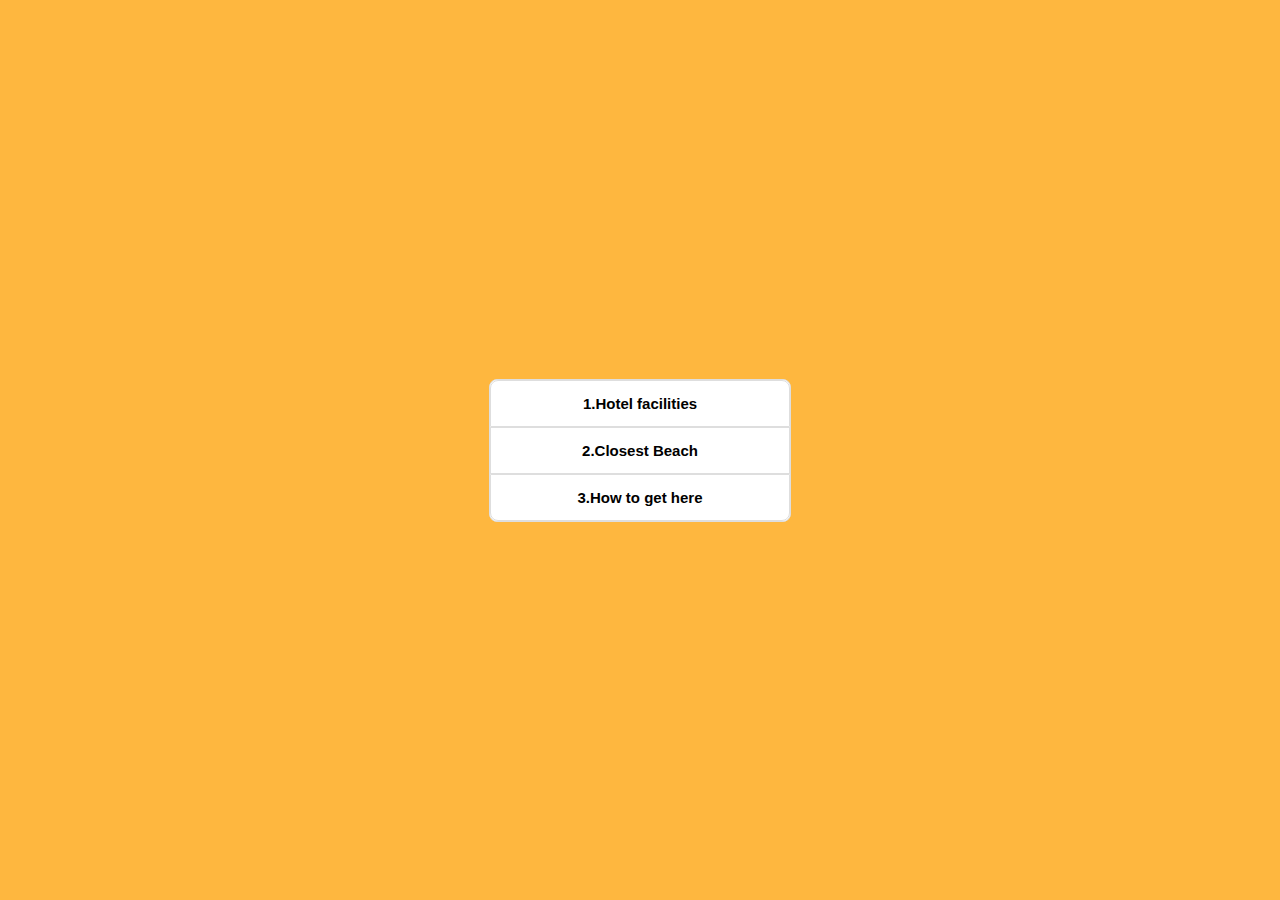
==== 3-bosqich/accardion/index.html @ 3db7e440 "first commit" ====
<!DOCTYPE html>
<html lang="en">

<head>
  <meta charset="UTF-8">
  <meta http-equiv="X-UA-Compatible" content="IE=edge">
  <meta name="viewport" content="width=device-width, initial-scale=1.0">
  <title>Document</title>
  <link rel="stylesheet" href="./style/style.css">
</head>

<body>
  <div class="wrapper">
    <div class="form">
      <button class="hotel">
        <h1>1.Hotel facilities</h1>
        <div class="hotel_comment close">
          <p>We have got everything you need covered, from haidryer to <br> ski storage at the
            lobby. Donot worry about that
          </p>
        </div>

      </button>
      <button class="beach">
        <h1>2.Closest Beach</h1>
        <p class="beach_comment close">We have got no real beach anywhere closely to our hotel. There are mountains
          though!
        </p>
      </button>
      <button class="here">
        <h1>3.How to get here</h1>
        <p class="hotel_comment close">By plain, you silly
        </p>
      </button>
    </div>
  </div>

  <script src="./app.js"></script>
</body>

</html>
---- 3-bosqich/accardion/style/style.css ----
* {
  margin: 0;
  padding: 0;
  box-sizing: border-box;
}
html,
body {
  width: 100%;
  height: 100%;
}
a {
  text-decoration: none;
}
ol,
ul,
li {
  list-style: none;
}
button {
  cursor: pointer;
}
.wrapper {
  width: 100%;
  height: 100%;
  display: flex;
  justify-content: center;
  align-items: center;
  background-color: #feb73f;
}
.form {
  border: 1px solid #dedede;
  background-color: #fff;
  border-radius: 8px;
  display: flex;
  flex-direction: column;
}
.hotel,
.beach,
.here {
  width: 300px;
  padding: 14px;
  border: 1px solid #dedede;
  background-color: #fff;
}
.here {
  border-bottom-left-radius: 8px;
  border-bottom-right-radius: 8px;
}
.hotel {
  border-top-left-radius: 8px;
  border-top-right-radius: 8px;
}
.hotel h1,
.beach h1,
.here h1 {
  font-size: 15px;
}
.hotel_comment {
  border: none;
  font-size: 15px;
  display: block;
}
.close {
  display: none;
}
.active {
  width: 350px;
  padding: 14px 20px;
}
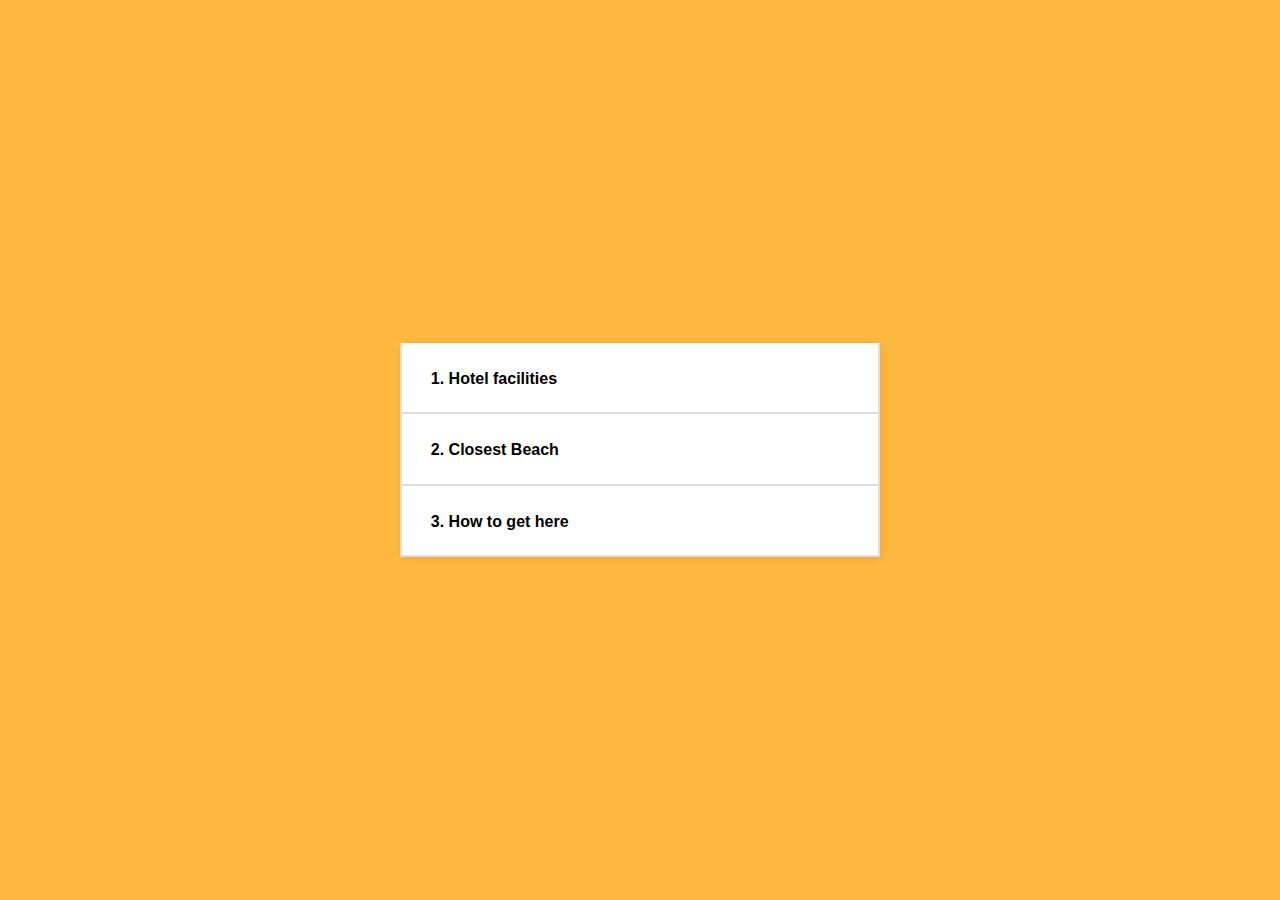
==== commit 232161ab: "second commit" ====
--- a/3-bosqich/accardion/index.html
+++ b/3-bosqich/accardion/index.html
@@ -3,38 +3,30 @@
 
 <head>
   <meta charset="UTF-8">
-  <meta http-equiv="X-UA-Compatible" content="IE=edge">
   <meta name="viewport" content="width=device-width, initial-scale=1.0">
-  <title>Document</title>
-  <link rel="stylesheet" href="./style/style.css">
+  <title>Accordion</title>
+  <link rel="stylesheet" href="./style.css">
 </head>
 
 <body>
-  <div class="wrapper">
-    <div class="form">
-      <button class="hotel">
-        <h1>1.Hotel facilities</h1>
-        <div class="hotel_comment close">
-          <p>We have got everything you need covered, from haidryer to <br> ski storage at the
-            lobby. Donot worry about that
-          </p>
-        </div>
-
-      </button>
-      <button class="beach">
-        <h1>2.Closest Beach</h1>
-        <p class="beach_comment close">We have got no real beach anywhere closely to our hotel. There are mountains
-          though!
+  <div class="container">
+    <ul>
+      <li class="step">
+        <p class="title">1. Hotel facilities</p>
+        <p class="description">We've got everything you need covered, from haidryer to ski storage at the lobby. Don't
+          worry about that!</p>
+      </li>
+      <li class="step">
+        <p class="title">2. Closest Beach</p>
+        <p class="description">We've got no real beach anywhere closely to our hotel.<br />There are mountains though!
         </p>
-      </button>
-      <button class="here">
-        <h1>3.How to get here</h1>
-        <p class="hotel_comment close">By plain, you silly
-        </p>
-      </button>
-    </div>
+      </li>
+      <li class="step">
+        <p class="title">3. How to get here</p>
+        <p class="description">By plain, you silly</p>
+      </li>
+    </ul>
   </div>
-
   <script src="./app.js"></script>
 </body>
 
--- a/3-bosqich/accardion/style.css
+++ b/3-bosqich/accardion/style.css
@@ -0,0 +1,71 @@
+
+
+* {
+    margin: 0;
+    padding: 0;
+    box-sizing: border-box;
+    font-family: sans-serif;
+}
+
+
+
+body {
+    height: 100vh;
+    display: flex;
+    align-items: center;
+    justify-content: center;
+    background: #FEB73F;
+    padding: 0 2rem;
+}
+
+.container {
+    background: #fff;
+    box-shadow: 2px 2px 10px rgba(0,0,0,.07);
+    max-width: 480px;
+    width: 100%;
+    border-radius: 6px;
+}
+
+ul {
+    display: flex;
+    flex-direction: column;
+    align-items: center;
+    justify-content: center;
+}
+
+.step {
+    overflow: hidden;
+    list-style: none;
+    padding: 0 1.8rem;
+    height: calc(1.8rem * 2 + 1rem - 2px);
+    background: #fff;
+    cursor: pointer;
+    transition:all 1s, ease-in;
+    width: 100%;
+    border: 2px solid #dedede;
+    border-top: none;
+}
+
+.step:hover {
+    background: #F5F5F5;
+}
+
+.step.active {
+    height: 9.5rem;
+    width: calc(100% + 40px);
+    padding: 0 50px;
+    border-radius: 6px;
+    z-index: 10;
+    box-shadow: 0 1px 3px rgba(0,0,0,.4);
+    margin-top: -2px;
+}
+
+
+.title {
+    font-weight: 700;
+    margin: 1.7rem 0;
+}
+
+.description {
+    margin-bottom: 1.8rem;
+}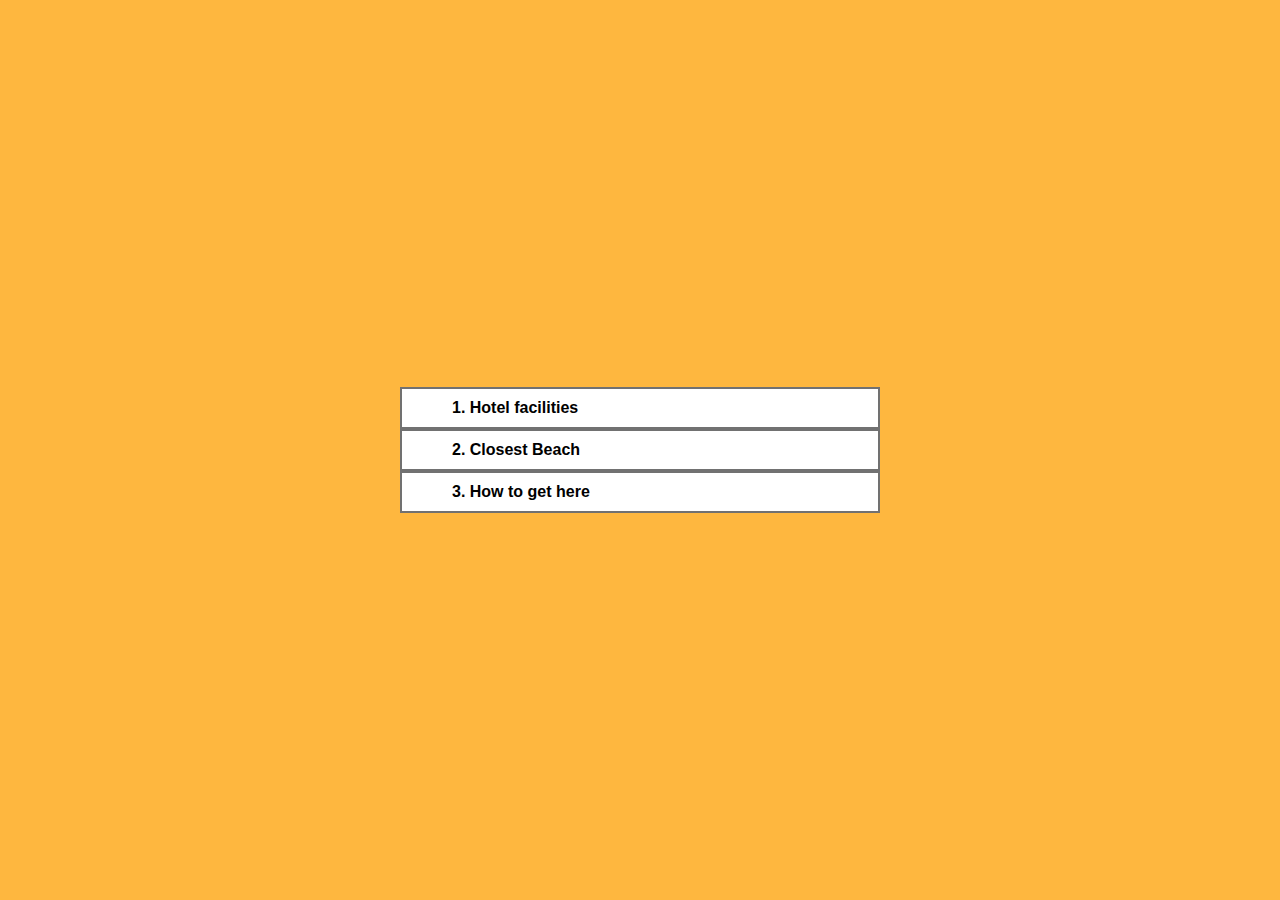
==== commit 32f665b5: "first commit" ====
--- a/3-bosqich/accardion/index.html
+++ b/3-bosqich/accardion/index.html
@@ -2,32 +2,34 @@
 <html lang="en">
 
 <head>
-  <meta charset="UTF-8">
-  <meta name="viewport" content="width=device-width, initial-scale=1.0">
-  <title>Accordion</title>
-  <link rel="stylesheet" href="./style.css">
+    <meta charset="UTF-8">
+    <meta name="viewport" content="width=device-width, initial-scale=1.0">
+    <title>Accordion</title>
+    <link rel="stylesheet" href="./style.css">
 </head>
 
 <body>
-  <div class="container">
-    <ul>
-      <li class="step">
-        <p class="title">1. Hotel facilities</p>
-        <p class="description">We've got everything you need covered, from haidryer to ski storage at the lobby. Don't
-          worry about that!</p>
-      </li>
-      <li class="step">
-        <p class="title">2. Closest Beach</p>
-        <p class="description">We've got no real beach anywhere closely to our hotel.<br />There are mountains though!
-        </p>
-      </li>
-      <li class="step">
-        <p class="title">3. How to get here</p>
-        <p class="description">By plain, you silly</p>
-      </li>
-    </ul>
-  </div>
-  <script src="./app.js"></script>
+    <div class="wrapper">
+        <div class="container">
+            <ul>
+                <li class="step">
+                    <p class="title">1. Hotel facilities</p>
+                    <p class="description">We've got everything you need covered, from haidryer to ski storage at the
+                        lobby. Don't worry about that!</p>
+                </li>
+                <li class="step">
+                    <p class="title">2. Closest Beach</p>
+                    <p class="description">We've got no real beach anywhere closely to our hotel.<br />There are
+                        mountains though!</p>
+                </li>
+                <li class="step">
+                    <p class="title">3. How to get here</p>
+                    <p class="description">By plain, you silly</p>
+                </li>
+            </ul>
+        </div>
+    </div>
+    <script src="./app.js"></script>
 </body>
 
 </html>--- a/3-bosqich/accardion/style.css
+++ b/3-bosqich/accardion/style.css
@@ -1,71 +1,69 @@
-
-
 * {
-    margin: 0;
-    padding: 0;
-    box-sizing: border-box;
-    font-family: sans-serif;
+  margin: 0;
+  padding: 0;
+  box-sizing: border-box;
+  font-family: sans-serif;
 }
 
-
-
+html,
 body {
-    height: 100vh;
-    display: flex;
-    align-items: center;
-    justify-content: center;
-    background: #FEB73F;
-    padding: 0 2rem;
+  width: 100%;
+  height: 100%;
+}
+.wrapper {
+  height: 100%;
+  margin: auto;
+  display: flex;
+  align-items: center;
+  justify-content: center;
+  background: #feb73f;
 }
 
 .container {
-    background: #fff;
-    box-shadow: 2px 2px 10px rgba(0,0,0,.07);
-    max-width: 480px;
-    width: 100%;
-    border-radius: 6px;
+  background: #fff;
+  max-width: 480px;
+  width: 100%;
+  border-radius: 6px;
 }
 
 ul {
-    display: flex;
-    flex-direction: column;
-    align-items: center;
-    justify-content: center;
+  display: flex;
+  flex-direction: column;
+  align-items: center;
+  justify-content: center;
 }
 
 .step {
-    overflow: hidden;
-    list-style: none;
-    padding: 0 1.8rem;
-    height: calc(1.8rem * 2 + 1rem - 2px);
-    background: #fff;
-    cursor: pointer;
-    transition:all 1s, ease-in;
-    width: 100%;
-    border: 2px solid #dedede;
-    border-top: none;
+  list-style: none;
+  padding: 0 50px;
+  background: #fff;
+  cursor: pointer;
+  transition: all 1s, ease-in;
+  width: 100%;
+  border: 2px solid #717171;
 }
 
 .step:hover {
-    background: #F5F5F5;
+  background: #000;
+  color: #fff;
 }
 
 .step.active {
-    height: 9.5rem;
-    width: calc(100% + 40px);
-    padding: 0 50px;
-    border-radius: 6px;
-    z-index: 10;
-    box-shadow: 0 1px 3px rgba(0,0,0,.4);
-    margin-top: -2px;
+  width: 500px;
+  padding: 0 50px 30px 50px;
+  border-radius: 6px;
+  transition: all 0.2s ease-in-out;
+  box-shadow: 0 1px 3px rgba(0, 0, 0, 0.4);
 }
 
-
 .title {
-    font-weight: 700;
-    margin: 1.7rem 0;
+  font-weight: 700;
+  margin: 10px 0;
 }
 
 .description {
-    margin-bottom: 1.8rem;
-}+  display: none;
+}
+.description.active {
+  display: block;
+}
